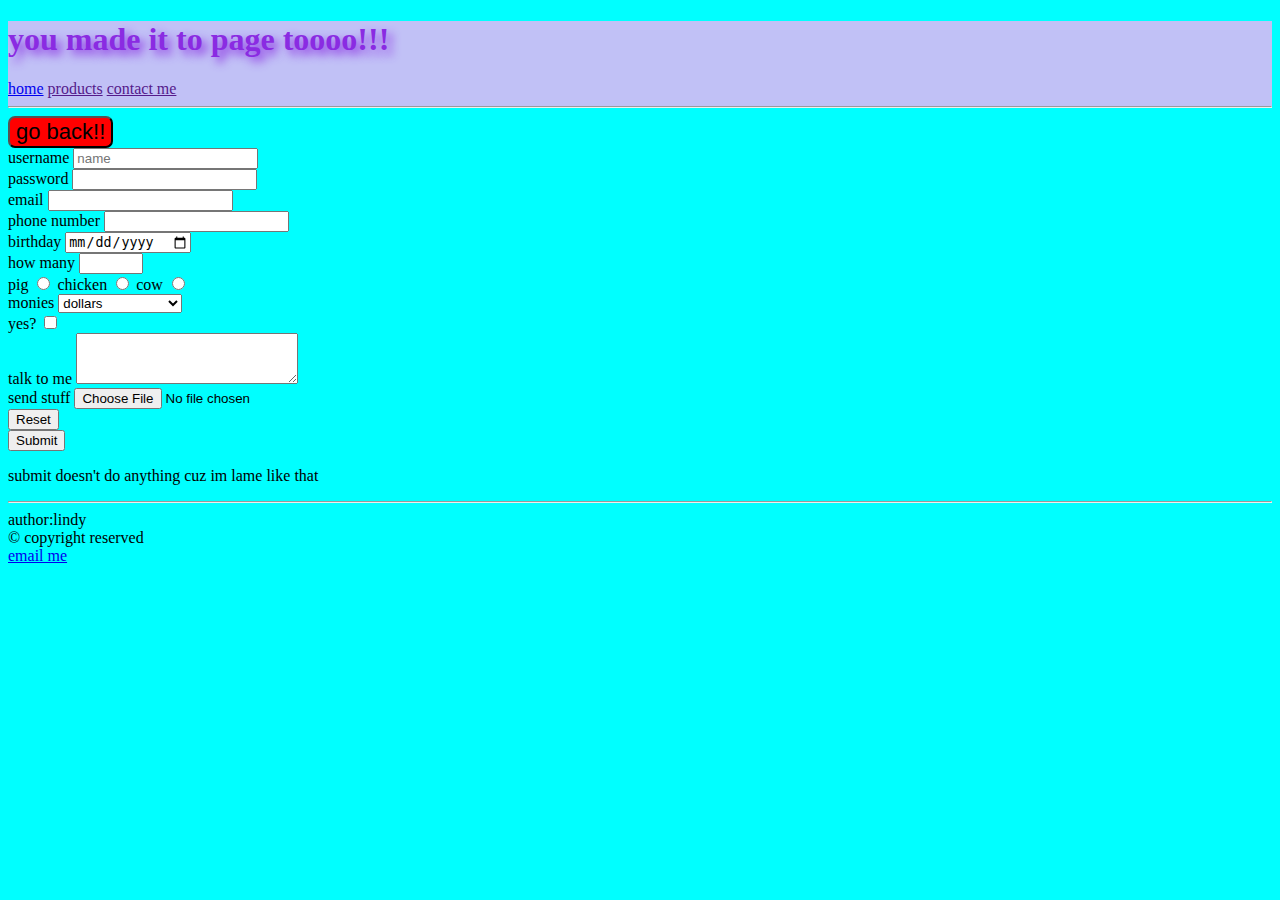
==== page2.html @ fd6be1f6 "Add files via upload" ====
<!DOCTYPE html>
<html lang="en">
<head>
    <meta charset="UTF-8">
    <meta name="viewport" content="width=device-width, initial-scale=1.0">
   <link rel="icon" type="image/png" href="icon.png">
    <title>page 2</title>
</head>
<body>
    <header style="background-color: rgb(193, 193, 246);">
<h1 style="color: blueviolet; text-shadow: 5px 5px 10px"> you made it to page toooo!!!</h1>
<!--negative shadow numbers move the shadow the other way. first two numbers are placement third is blur-->

<a href="index.html" title="first page">home</a>
<a href="" title="there are none">products</a>
<a href="" title="or don't">contact me</a>
<hr>
    </header>

    <a href="index.html">
        <button title="back to home" style="font-size: 22px; background-color: red; border-radius: 7px;">go back!!</button>
    </a>

    <form action="index.php" method="post">
<!--action="sends data here" post is sensitive(passwords) 'get' is not-->
<label for="username">username</label>
<input type="text" id="username" minlength="3" required  placeholder="name"><br>
<label for="password">password</label>
<input type="password" id="password"><br>
<label for="email">email</label>
<input type="email" id="email"><br>
<label for="phone">phone number</label>
<input type="tel" id="phone" pattern="[0-9]{3}-[0-9]{3}-[0-9]{4}"><br>
<label for="bday">birthday</label>
<input type="date" id="bday"><br>
<label for="count">how many</label>
<input type="number" id="count" min="0" max="100"><br>

<label for="pig">pig</label>
<input type="radio" id="pig" value="pig" name="animal">
<label for="chicken">chicken</label>
<input type="radio" id="chicken" value="chicken" name="animal">
<label for="cow">cow</label>
<input type="radio" id="cow" value="cow" name="animal"><br>

<label for="pay">monies</label>
<select id="pay">
<option value="dollars">dollars</option>
<option value="monopoly">monopoly money</option>
<option value="emralds">emralds</option>
</select><br>

<label for="yes">yes?</label>
<input type="checkbox" id="yes"><br>
<label for="talk">talk to me</label>
<textarea id="talk"rows="3" cols="25"></textarea><br>
<label for="file">send stuff</label>
<input type="file" id="file" accept="image/png, image/jpeg"><br>

<input type="reset"><br>
<input type="submit">
    </form>
    <p>submit doesn't do anything cuz im lame like that </p>
    
    <style>
        body{
            background-color: aqua;
        }
    </style>
    <!-- in style 1em is normal size. can do 1.5, 0.5 so on-->
    
    <footer>
<hr>
author:lindy<br>
&copy; copyright reserved<br>
<a href="00crystalynthompson@gmail.com">email me</a>
    </footer>
</body>
</html>
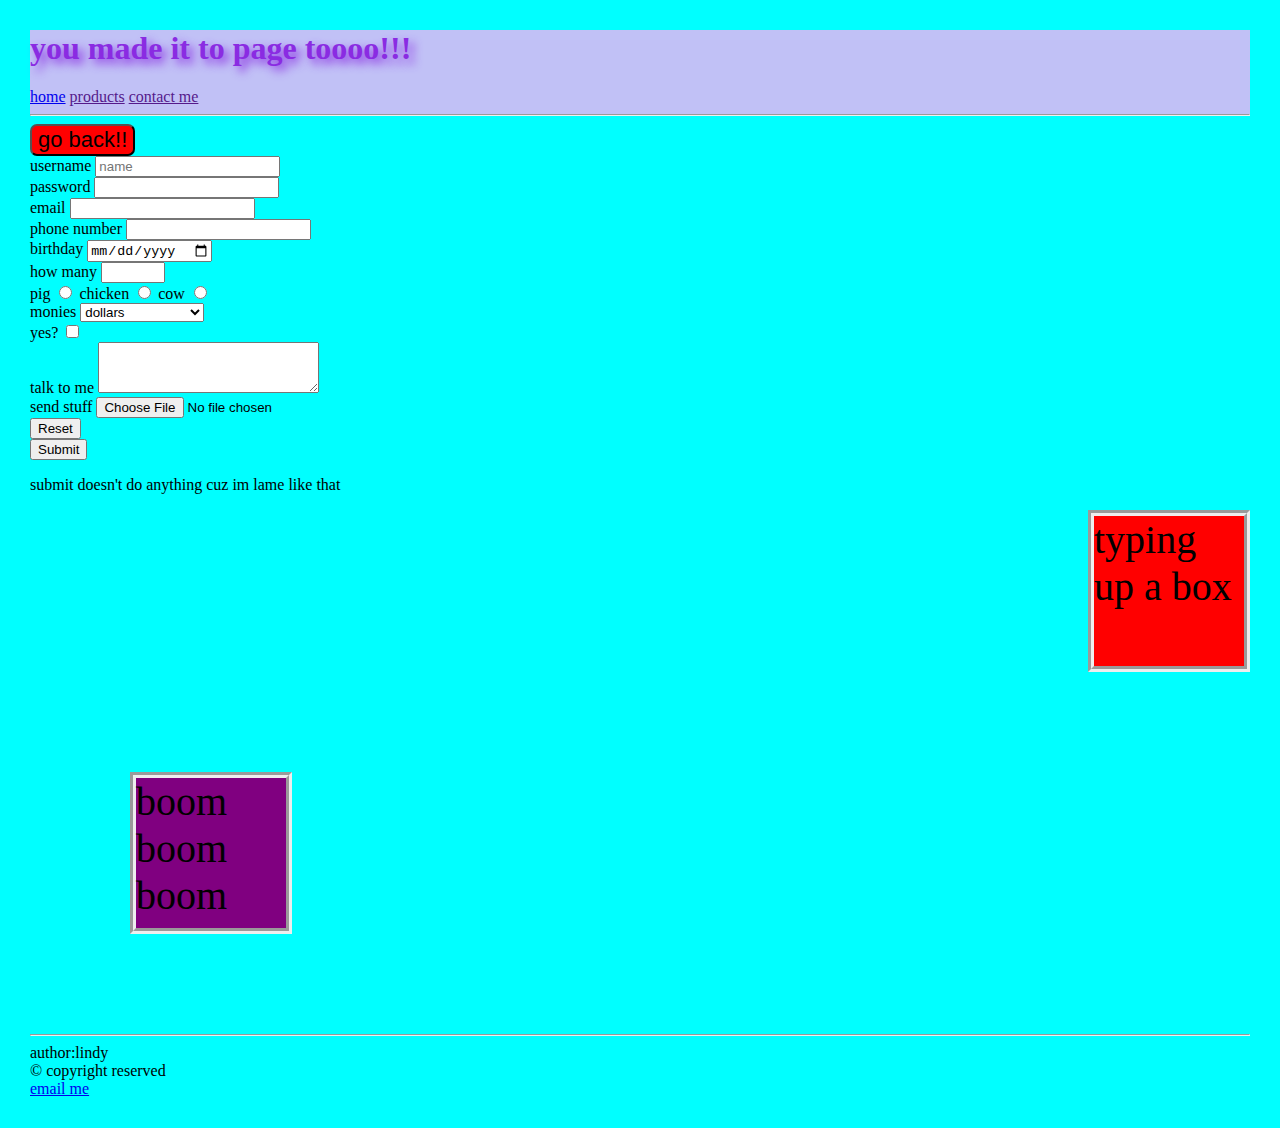
==== commit 32b6840a: "add boxes to page 2" ====
--- a/page2.html
+++ b/page2.html
@@ -4,6 +4,7 @@
     <meta charset="UTF-8">
     <meta name="viewport" content="width=device-width, initial-scale=1.0">
    <link rel="icon" type="image/png" href="icon.png">
+   <link rel="stylesheet" href="style.css">
     <title>page 2</title>
 </head>
 <body>
@@ -67,8 +68,12 @@
             background-color: aqua;
         }
     </style>
-    <!-- in style 1em is normal size. can do 1.5, 0.5 so on-->
-    
+    <!-- in font-size 1em is normal size. can do 1.5, 0.5 so on-->
+    <div  class="box" id="box1">typing up a box</div>
+    <div class="box" id="box2"> boom boom boom </div>
+
+
+
     <footer>
 <hr>
 author:lindy<br>
--- a/style.css
+++ b/style.css
@@ -0,0 +1,33 @@
+ul{
+    background-color: rgb(137, 196, 215); color:rgb(1, 1, 150);
+}
+ol{
+    background-color: lightgreen; color:rgb(3, 145, 3);
+}
+dl{
+    background-color:rgb(241, 168, 168); color:orangered
+}
+#hello{
+    font-family: verdana, arial;
+    border: 6px groove blueviolet;
+    border-radius: 10px;
+    text-shadow: 6px 6px 6px rgb(250,0,0), -6px -6px 6px rgb(0,0,250);
+}
+body{
+    margin: 30px;
+}
+.box{
+    border: 6px groove;
+    width: 150px;
+    height: 150px;
+    background-color: grey;
+    font-size: 2.5em;
+}
+#box1{
+    background-color: red;
+    margin-left: auto;
+}
+#box2{
+    background-color: purple;
+    margin: 100px;
+}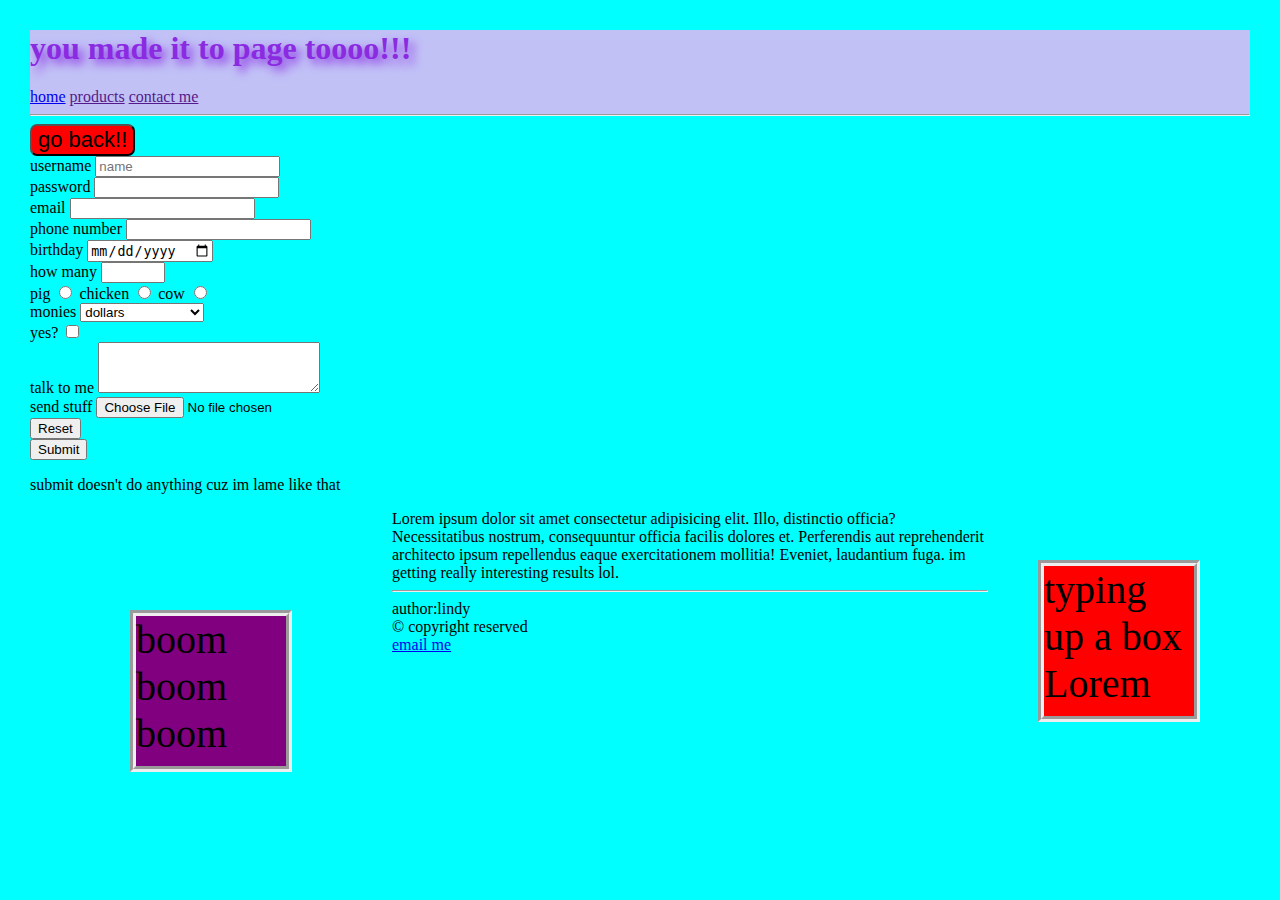
==== commit 24a839e8: "lots of stuff" ====
--- a/page2.html
+++ b/page2.html
@@ -69,9 +69,14 @@
         }
     </style>
     <!-- in font-size 1em is normal size. can do 1.5, 0.5 so on-->
-    <div  class="box" id="box1">typing up a box</div>
+    <div  class="box" id="box1">typing up a box Lorem ipsum, dolor sit amet consectetur adipisicing elit. Delectus minima, quos maxime dolores commodi voluptas.
+                                 Quibusdam quod dolore eaque nobis maxime minima omnis ad ab, porro sint sapiente odit ullam!</div>
     <div class="box" id="box2"> boom boom boom </div>
-
+<div class="work!" id="jiberish">Lorem ipsum dolor sit amet consectetur adipisicing elit. 
+    Illo, distinctio officia? Necessitatibus nostrum,
+     consequuntur officia facilis dolores et. Perferendis aut
+      reprehenderit architecto ipsum repellendus eaque exercitationem
+       mollitia! Eveniet, laudantium fuga. im getting really interesting results lol.</div>
 
 
     <footer>
@@ -80,5 +85,6 @@
 &copy; copyright reserved<br>
 <a href="00crystalynthompson@gmail.com">email me</a>
     </footer>
+    <!-- overflow: visible, hidden, clip, scroll, auto-->
 </body>
 </html>--- a/style.css
+++ b/style.css
@@ -26,8 +26,18 @@
 #box1{
     background-color: red;
     margin-left: auto;
+    float: right;
+    margin: 50px;
+    overflow: scroll;
 }
 #box2{
     background-color: purple;
     margin: 100px;
-}+    float: left;
+}
+#giberish{
+    border: 5px solid;
+
+display: flow-root
+}
+z
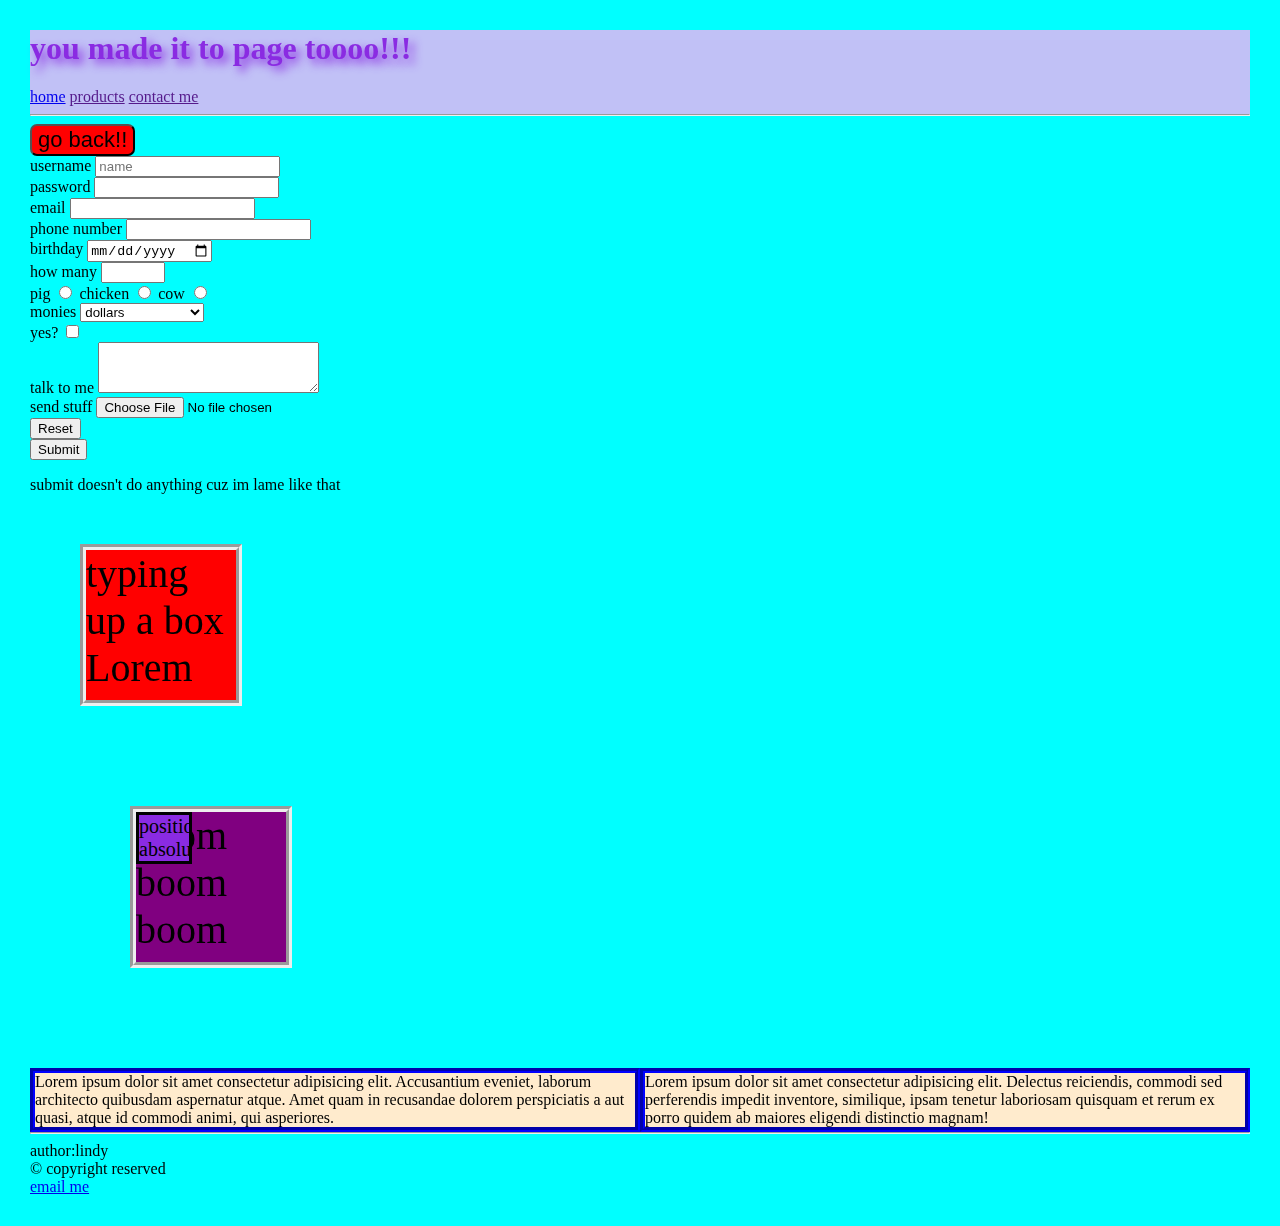
==== commit 64ea8577: "more random stuff" ====
--- a/page2.html
+++ b/page2.html
@@ -71,13 +71,10 @@
     <!-- in font-size 1em is normal size. can do 1.5, 0.5 so on-->
     <div  class="box" id="box1">typing up a box Lorem ipsum, dolor sit amet consectetur adipisicing elit. Delectus minima, quos maxime dolores commodi voluptas.
                                  Quibusdam quod dolore eaque nobis maxime minima omnis ad ab, porro sint sapiente odit ullam!</div>
-    <div class="box" id="box2"> boom boom boom </div>
-<div class="work!" id="jiberish">Lorem ipsum dolor sit amet consectetur adipisicing elit. 
-    Illo, distinctio officia? Necessitatibus nostrum,
-     consequuntur officia facilis dolores et. Perferendis aut
-      reprehenderit architecto ipsum repellendus eaque exercitationem
-       mollitia! Eveniet, laudantium fuga. im getting really interesting results lol.</div>
-
+    <div class="box" id="box2"><div id="box5">position: absolute</div> boom boom boom Lorem, ipsum dolor sit amet consectetur adipisicing elit. Laudantium sit omnis dolor quam earum provident odio delectus rem, cumque non quidem ducimus minima
+                                 maxime aut sint, enim commodi dicta deleniti! </div>
+<div class="block" id="box3">Lorem ipsum dolor sit amet consectetur adipisicing elit. Accusantium eveniet, laborum architecto quibusdam aspernatur atque. Amet quam in recusandae dolorem perspiciatis a aut quasi, atque id commodi animi, qui asperiores.</div>
+<div class="block" id="box4">Lorem ipsum dolor sit amet consectetur adipisicing elit. Delectus reiciendis, commodi sed perferendis impedit inventore, similique, ipsam tenetur laboriosam quisquam et rerum ex porro quidem ab maiores eligendi distinctio magnam!</div>
 
     <footer>
 <hr>
@@ -86,5 +83,7 @@
 <a href="00crystalynthompson@gmail.com">email me</a>
     </footer>
     <!-- overflow: visible, hidden, clip, scroll, auto-->
+    <!--display:none it was never there..
+        visibility: hidden its still there you just cant see it-->
 </body>
 </html>--- a/style.css
+++ b/style.css
@@ -22,22 +22,39 @@
     height: 150px;
     background-color: grey;
     font-size: 2.5em;
+    overflow:auto;
 }
 #box1{
     background-color: red;
     margin-left: auto;
-    float: right;
     margin: 50px;
     overflow: scroll;
 }
 #box2{
     background-color: purple;
     margin: 100px;
-    float: left;
 }
 #giberish{
     border: 5px solid;
 
 display: flow-root
 }
-z
+#z{
+    background-color: blueviolet;
+}
+.block{
+    border: 5px groove blue;
+    background-color: blanchedalmond;
+    width:50%;
+    padding 5px;
+    box-sizing: border-box;
+    float:left
+}
+#box5{
+    border: 3px solid;
+    font-size: 0.5em;
+    background-color: blueviolet;
+    position:absolute;
+    width: 50px;
+    overflow: scroll;
+}
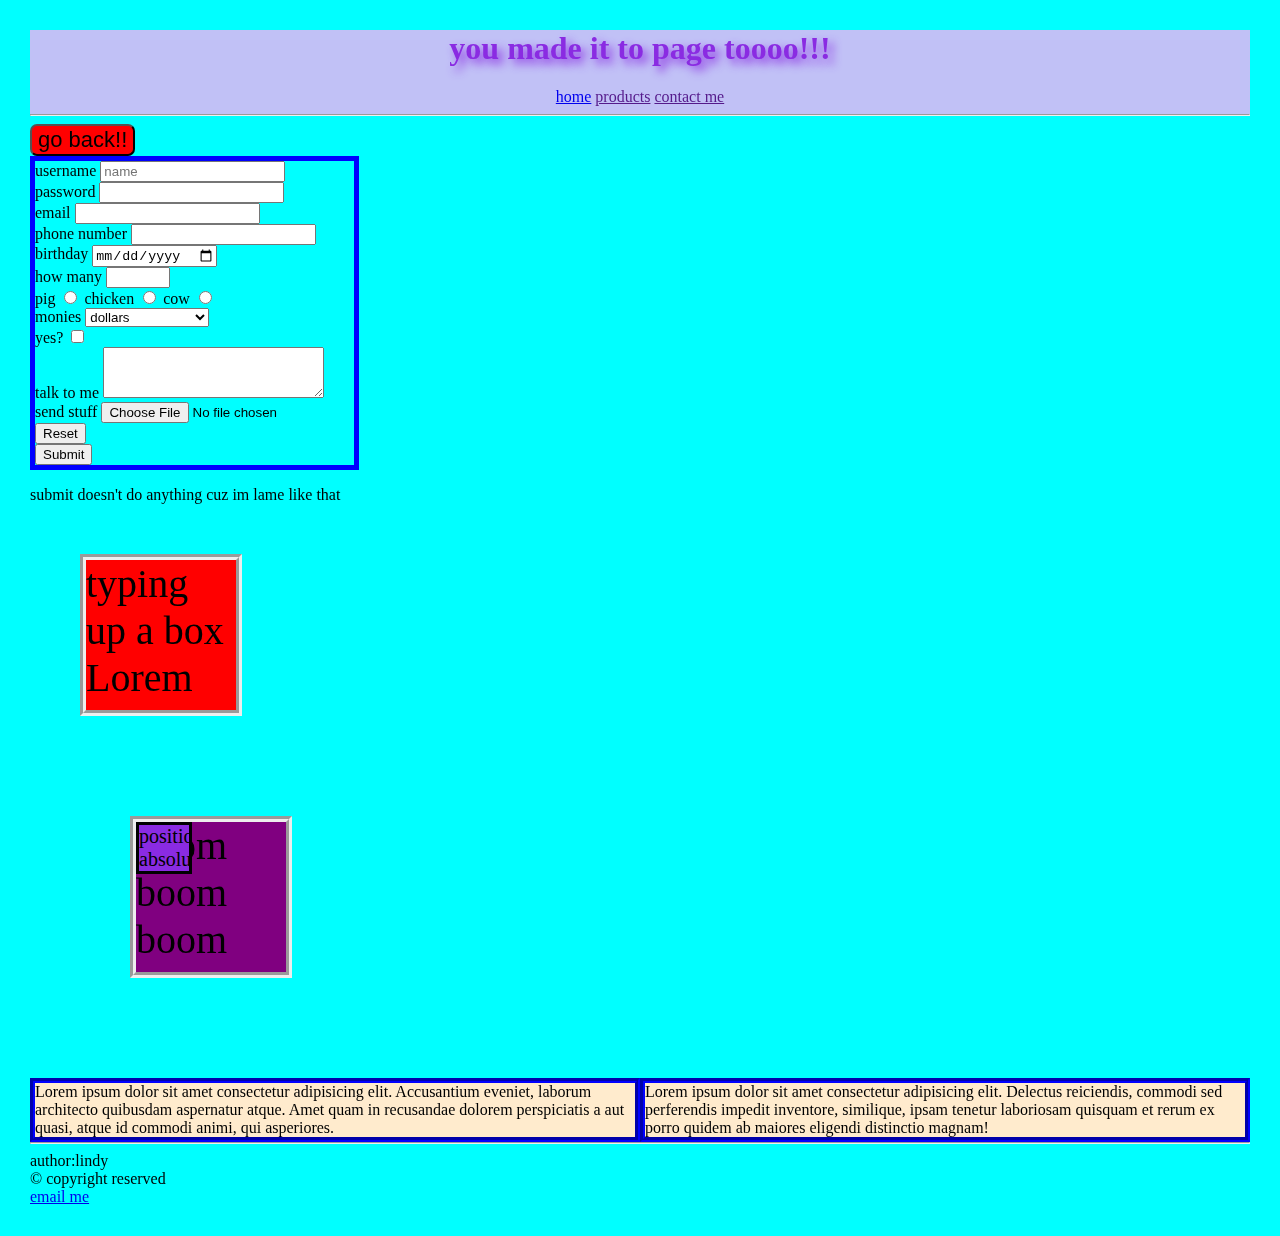
==== commit 0fff16fd: "put a frame on the form" ====
--- a/page2.html
+++ b/page2.html
@@ -8,7 +8,7 @@
     <title>page 2</title>
 </head>
 <body>
-    <header style="background-color: rgb(193, 193, 246);">
+    <header style="background-color: rgb(193, 193, 246); text-align: center">
 <h1 style="color: blueviolet; text-shadow: 5px 5px 10px"> you made it to page toooo!!!</h1>
 <!--negative shadow numbers move the shadow the other way. first two numbers are placement third is blur-->
 
@@ -22,7 +22,7 @@
         <button title="back to home" style="font-size: 22px; background-color: red; border-radius: 7px;">go back!!</button>
     </a>
 
-    <form action="index.php" method="post">
+    <form id="formm" action="index.php" method="post">
 <!--action="sends data here" post is sensitive(passwords) 'get' is not-->
 <label for="username">username</label>
 <input type="text" id="username" minlength="3" required  placeholder="name"><br>
--- a/style.css
+++ b/style.css
@@ -12,6 +12,11 @@
     border: 6px groove blueviolet;
     border-radius: 10px;
     text-shadow: 6px 6px 6px rgb(250,0,0), -6px -6px 6px rgb(0,0,250);
+}
+#formm{
+    border: 5px solid blue;
+    width:fit-content
+    
 }
 body{
     margin: 30px;
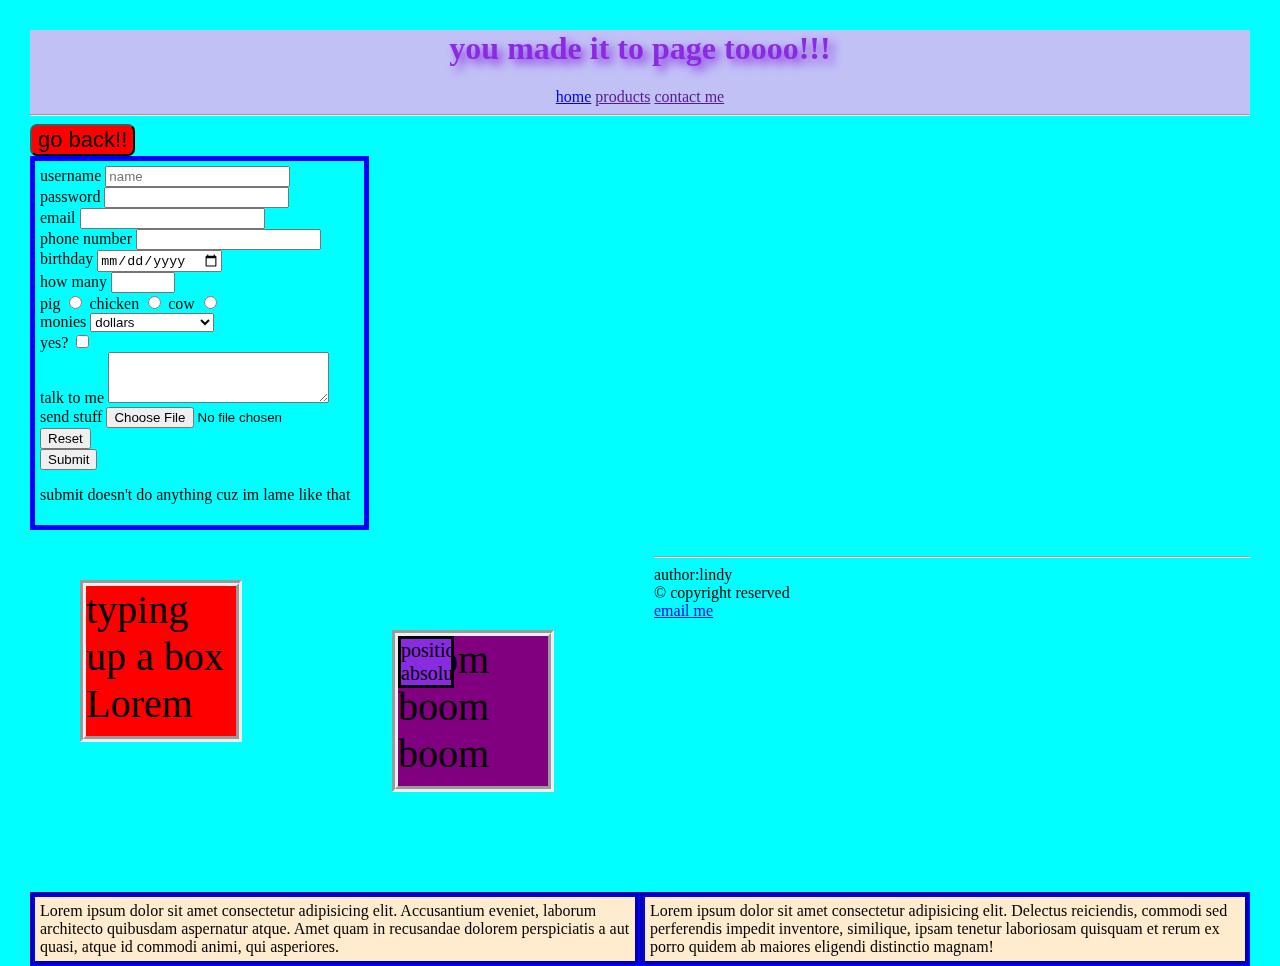
==== commit c93591fb: "stuff" ====
--- a/page2.html
+++ b/page2.html
@@ -60,9 +60,9 @@
 
 <input type="reset"><br>
 <input type="submit">
+    <p>submit doesn't do anything cuz im lame like that </p>
     </form>
-    <p>submit doesn't do anything cuz im lame like that </p>
-    
+    <!--end of form-->
     <style>
         body{
             background-color: aqua;
@@ -75,6 +75,9 @@
                                  maxime aut sint, enim commodi dicta deleniti! </div>
 <div class="block" id="box3">Lorem ipsum dolor sit amet consectetur adipisicing elit. Accusantium eveniet, laborum architecto quibusdam aspernatur atque. Amet quam in recusandae dolorem perspiciatis a aut quasi, atque id commodi animi, qui asperiores.</div>
 <div class="block" id="box4">Lorem ipsum dolor sit amet consectetur adipisicing elit. Delectus reiciendis, commodi sed perferendis impedit inventore, similique, ipsam tenetur laboriosam quisquam et rerum ex porro quidem ab maiores eligendi distinctio magnam!</div>
+<br>
+
+
 
     <footer>
 <hr>
--- a/style.css
+++ b/style.css
@@ -15,7 +15,8 @@
 }
 #formm{
     border: 5px solid blue;
-    width:fit-content
+    width:fit-content;
+    padding: 5px;
     
 }
 body{
@@ -34,10 +35,12 @@
     margin-left: auto;
     margin: 50px;
     overflow: scroll;
+    float: left;
 }
 #box2{
     background-color: purple;
     margin: 100px;
+    float: left;
 }
 #giberish{
     border: 5px solid;
@@ -51,7 +54,7 @@
     border: 5px groove blue;
     background-color: blanchedalmond;
     width:50%;
-    padding 5px;
+    padding: 5px;
     box-sizing: border-box;
     float:left
 }
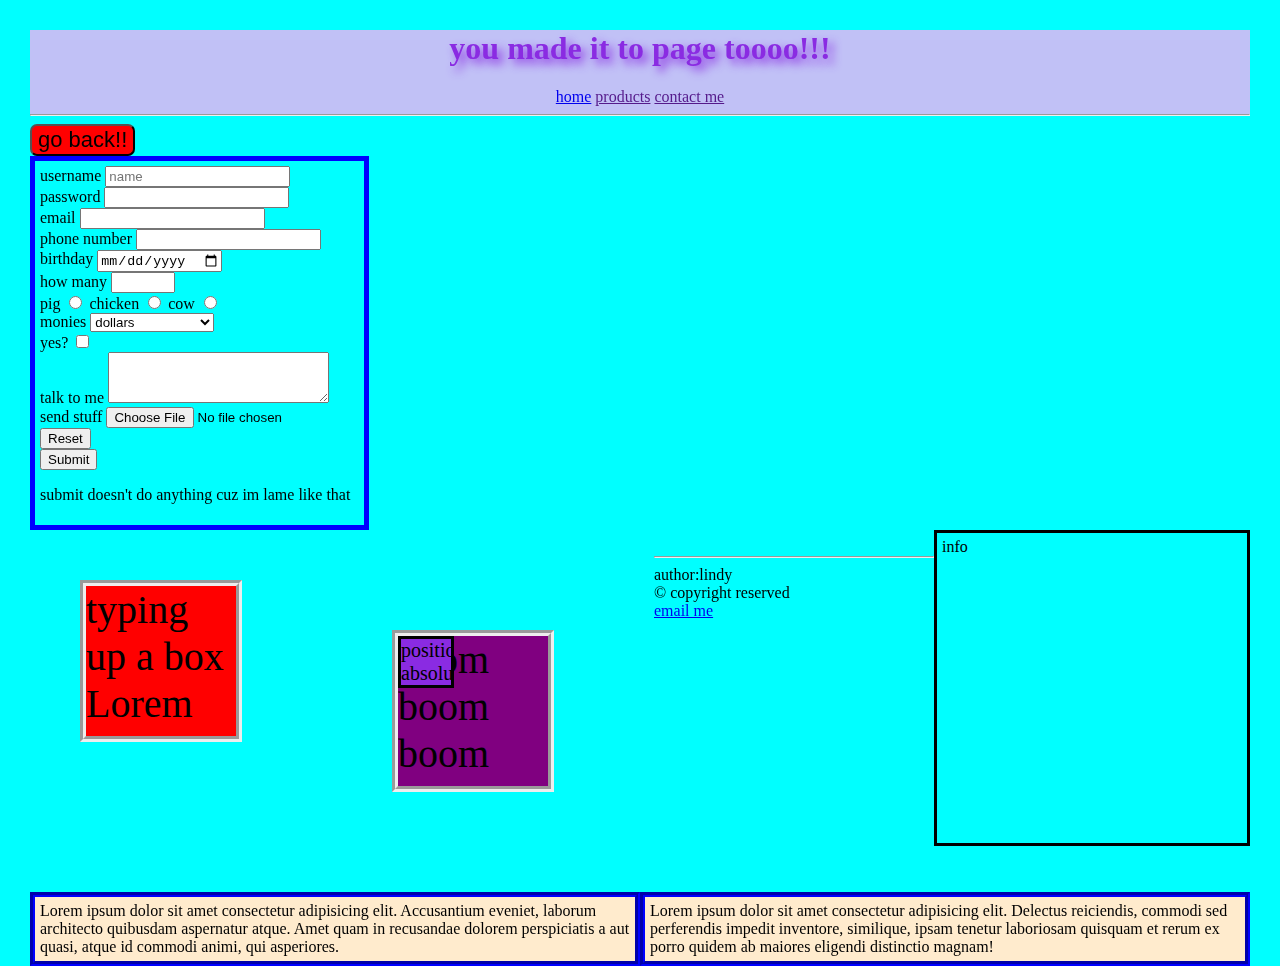
==== commit 104123ac: "lots of crap, messy, starting a new page" ====
--- a/page2.html
+++ b/page2.html
@@ -59,10 +59,15 @@
 <input type="file" id="file" accept="image/png, image/jpeg"><br>
 
 <input type="reset"><br>
-<input type="submit">
+<input type="submit" id="submit">
     <p>submit doesn't do anything cuz im lame like that </p>
     </form>
     <!--end of form-->
+<div id="info">info
+    <p thing1></p>
+</div>
+
+
     <style>
         body{
             background-color: aqua;
--- a/style.css
+++ b/style.css
@@ -17,7 +17,13 @@
     border: 5px solid blue;
     width:fit-content;
     padding: 5px;
-    
+}
+#info{
+    width: 300px;
+    height:300px;
+    border: 3px solid;
+    padding: 5px;
+    float: right;
 }
 body{
     margin: 30px;
@@ -66,3 +72,4 @@
     width: 50px;
     overflow: scroll;
 }
+
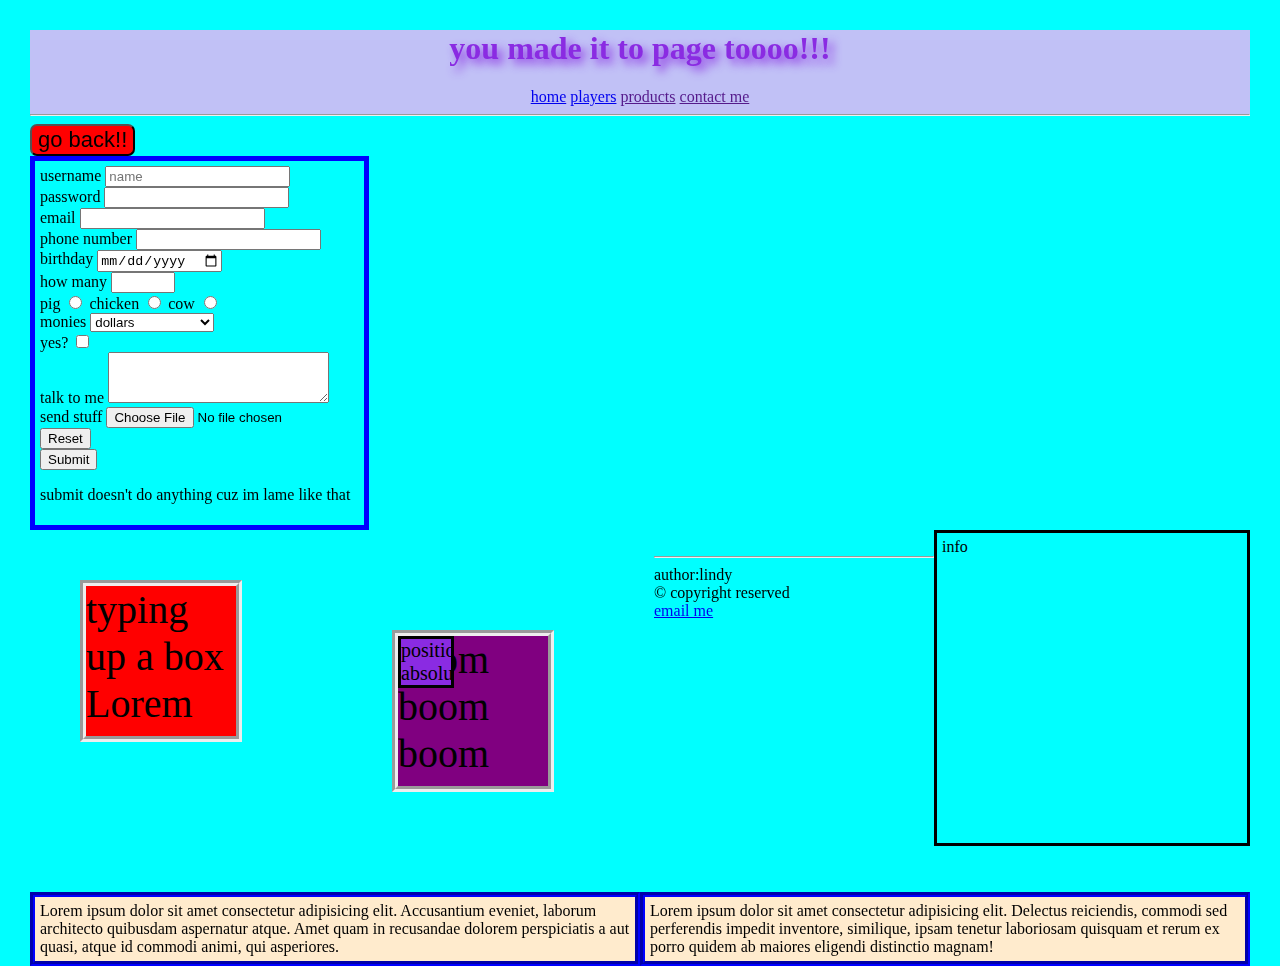
==== commit be69092d: "set up new page" ====
--- a/page2.html
+++ b/page2.html
@@ -13,6 +13,7 @@
 <!--negative shadow numbers move the shadow the other way. first two numbers are placement third is blur-->
 
 <a href="index.html" title="first page">home</a>
+<a href="players.html" title="third page">players</a>
 <a href="" title="there are none">products</a>
 <a href="" title="or don't">contact me</a>
 <hr>
--- a/style.css
+++ b/style.css
@@ -73,3 +73,18 @@
     overflow: scroll;
 }
 
+
+#newplayer{
+width:300px;
+height:300px;
+border: 3px solid grey;
+float: left;
+background-color: white;
+}
+#inform{
+width: 300px;
+height: 300px;
+border: 3px solid grey;
+float: right;
+background-color: white;
+}
